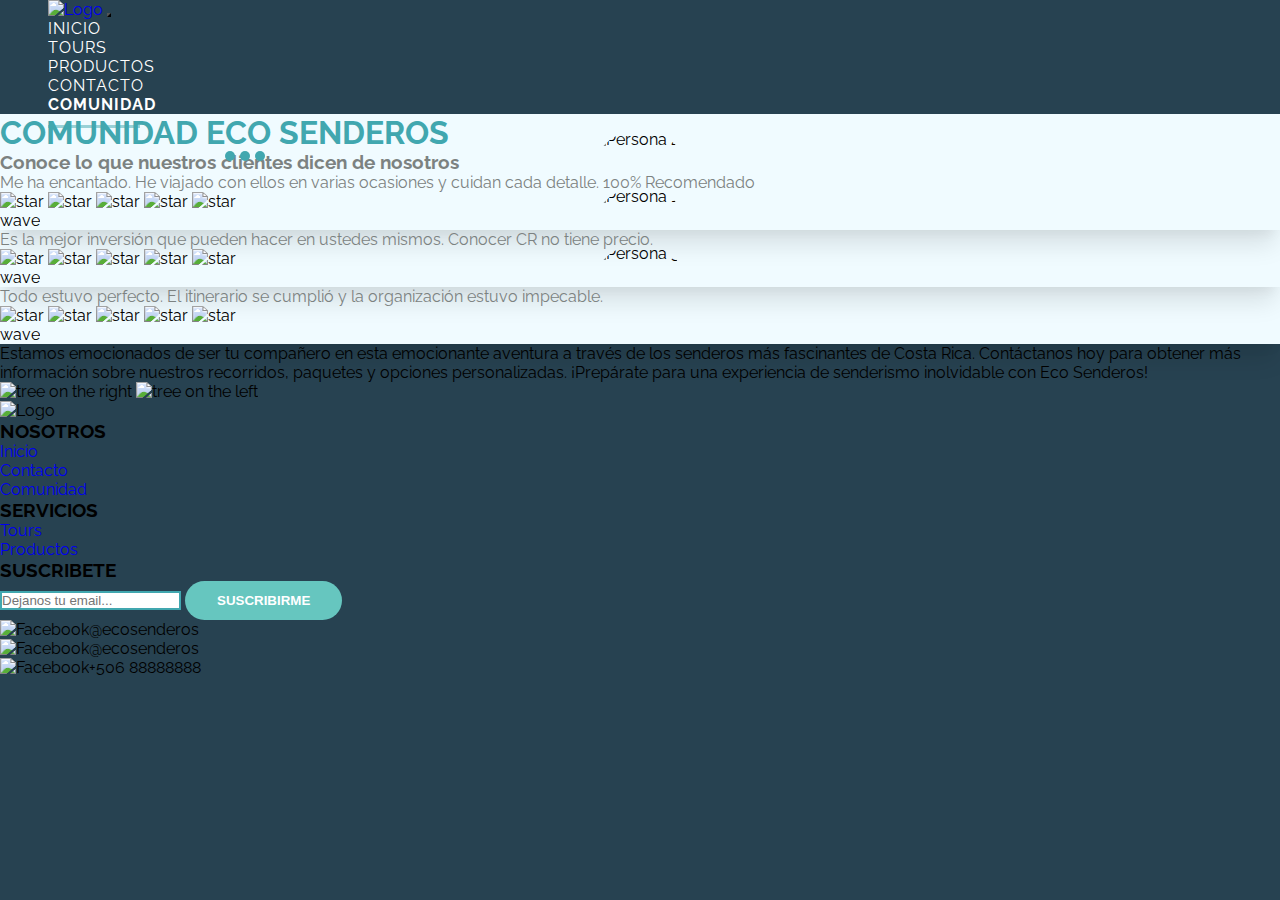
==== comunidad.html @ 7cfd6eb9 "Fixing bugs" ====
<!DOCTYPE html>
<html lang="en">

<head>
    <meta charset="UTF-8">
    <meta name="viewport" content="width=device-width, initial-scale=1.0">
    <link rel="icon" type="image/x-icon" href="img/favicon.ico">
    <title>Comunidad</title>
    <link rel="stylesheet" href="css/style.css">
</head>

<body>
    <main id="eco-senderos__comunidad">
        <nav class="navbar navbar-expand-lg sticky-top navbar-bg">
            <div class="container-fluid">
                <a class="navbar-brand" href="index.html">
                    <img class="logo-img" src="img/logo.svg" alt="Logo">
                </a>
                <button class="navbar-toggler" type="button" data-bs-toggle="collapse" data-bs-target="#navbarNav"
                    aria-controls="navbarNav" aria-expanded="false" aria-label="Toggle navigation">
                    <span class="navbar-toggler-icon"></span>
                </button>

                <div class="collapse navbar-collapse" id="navbarNav">
                    <ul class="navbar-nav">
                        <li class="nav-item">
                            <a class="nav-link" aria-current="page" href="index.html">Inicio</a>
                        </li>
                        <li class="nav-item">
                            <a class="nav-link" href="tours.html">Tours</a>
                        </li>
                        <li class="nav-item">
                            <a class="nav-link" href="productos.html">Productos</a>
                        </li>
                        <li class="nav-item">
                            <a class="nav-link" href="contacto.html">Contacto</a>
                        </li>
                        <li class="nav-item">
                            <a class="nav-link active" href="comunidad.html">Comunidad</a>
                        </li>
                    </ul>
                </div>

            </div>
        </nav>
        <section class="container-fluid eco-senderos__container p-5">
            <div class="row">
                <div class="col-12 text-center">
                    <h1 class="section-title">Comunidad Eco Senderos</h1>
                    <h3 class="mute mt-5">Conoce lo que nuestros clientes dicen de nosotros</h3>
                </div>
            </div>
            <div class="container mt-5 p-5">
                <div class="row row-cols-1 row-cols-lg-3">
                    <div class="col">
                        <div class="card mb-3">
                            <div class="card-body testimonial">
                                <i class="fa-solid fa-quote-left"></i>
                                <p class="card-text">Me ha encantado. He viajado con ellos en varias ocasiones y cuidan
                                    cada detalle. 100% Recomendado</p>
                                <div class="text-center mb-3">
                                    <img class="img-icon" src="img/star.svg" alt="star">
                                    <img class="img-icon" src="img/star.svg" alt="star">
                                    <img class="img-icon" src="img/star.svg" alt="star">
                                    <img class="img-icon" src="img/star.svg" alt="star">
                                    <img class="img-icon" src="img/star.svg" alt="star">
                                </div>
                                <div class="text-center">
                                    <img src="img/testimonio02.jpeg" alt="Persona 2"
                                        class="img-thumbnail testimonial-img">
                                </div>
                                <img class="card-wave" src="img/wave.svg" alt="wave">
                            </div>
                        </div>
                    </div>
                    <div class="col">
                        <div class="card mb-3">
                            <div class="card-body testimonial">
                                <i class="fa-solid fa-quote-left"></i>
                                <p class="card-text">Es la mejor inversión que pueden hacer en ustedes mismos. Conocer
                                    CR no tiene precio.</p>
                                <div class="text-center mb-3">
                                    <img class="img-icon" src="img/star.svg" alt="star">
                                    <img class="img-icon" src="img/star.svg" alt="star">
                                    <img class="img-icon" src="img/star.svg" alt="star">
                                    <img class="img-icon" src="img/star.svg" alt="star">
                                    <img class="img-icon" src="img/star.svg" alt="star">
                                </div>
                                <img src="img/testimonio01.jpeg" alt="Persona 1" class="img-thumbnail testimonial-img">
                                <img class="card-wave" src="img/wave.svg" alt="wave">
                            </div>
                        </div>
                    </div>
                    <div class="col">
                        <div class="card mb-3">
                            <div class="card-body testimonial">
                                <i class="fa-solid fa-quote-left"></i>
                                <p class="card-text">Todo estuvo perfecto. El itinerario se cumplió y la organización
                                    estuvo impecable.</p>
                                <div class="text-center mb-3">
                                    <img class="img-icon" src="img/star.svg" alt="star">
                                    <img class="img-icon" src="img/star.svg" alt="star">
                                    <img class="img-icon" src="img/star.svg" alt="star">
                                    <img class="img-icon" src="img/star.svg" alt="star">
                                    <img class="img-icon" src="img/star.svg" alt="star">
                                </div>
                                <img src="img/testimonio03.jpeg" alt="Persona 3" class="img-thumbnail testimonial-img">
                                <img class="card-wave" src="img/wave.svg" alt="wave">
                            </div>
                        </div>
                    </div>
                </div>
            </div>
        </section>
    </main>
    <footer id="footer">
        <div class="gradient-box-container">
            <div class="gradient-box">
                <p class="gradient-box__text">
                    Estamos emocionados de ser tu compañero en esta emocionante aventura
                    a través de los senderos más fascinantes de Costa Rica. Contáctanos hoy
                    para obtener más información sobre nuestros recorridos, paquetes y
                    opciones personalizadas. ¡Prepárate para una experiencia de
                    senderismo inolvidable con Eco Senderos!
                </p>
                <img class="tree-img tree-img--right" src="img/trees.svg" alt="tree on the right">
                <img class="tree-img tree-img--left" src="img/trees.svg" alt="tree on the left">
            </div>
        </div>
        <div class="wave-container">
            <div class="wave-col">
                <img class="logo-img" src="img/logo.svg" alt="Logo">
            </div>
            <div class="wave-col">
                <h3>NOSOTROS</h3>
                <ul>
                    <li><a href="index.html">Inicio</a></li>
                    <li><a href="contacto.html">Contacto</a></li>
                    <li><a href="comunidad.html">Comunidad</a></li>
                </ul>
            </div>
            <div class="wave-col">
                <h3>SERVICIOS</h3>
                <ul>
                    <li><a href="tours.html">Tours</a></li>
                    <li><a href="productos.html">Productos</a></li>
                </ul>
            </div>
            <div class="wave-col">
                <h3>SUSCRIBETE</h3>
                <input class="form-control" type="text" placeholder="Dejanos tu email...">
                <button class="button button--primary">SUSCRIBIRME</button>
            </div>
        </div>
        <div class="social-media">
            <div class="social-media-item">
                <img src="img/fb.svg" alt="Facebook"><span>@ecosenderos</span>
            </div>
            <div class="social-media-item">
                <img src="img/ig.svg" alt="Facebook"><span>@ecosenderos</span>
            </div>
            <div class="social-media-item">
                <img src="img/wht.svg" alt="Facebook"><span>+506 88888888</span>
            </div>
        </div>
    </footer>
    <script src="lib/bootstrap-5.3.2-dist/js/bootstrap.bundle.min.js"></script>
</body>

</html>
---- css/style.css ----
@import url('https://fonts.googleapis.com/css2?family=Raleway:ital,wght@0,300;0,400;0,700;1,400&display=swap');
@import url("../lib/bootstrap-5.3.2-dist/css/bootstrap.min.css");
@import url("../lib/fontawesome-free-6.4.2-web/css/all.min.css");
@import url("menu.css");
@import url("footer.css");
@import url("hero.css");
@import url("section.css");

:root {
    --primary-color: #66c6bf;
    --bg-color: #274251;
    --light-color: #f0fbff;
    --gray-color: #7c8281;
    --white-color: #ffffff;
    --primary-color-dark: #41a7af;
    --default-font: 'Raleway', sans-serif;
}


* {
    margin: 0;
    padding: 0;
    box-sizing: border-box;
}

html,
body {
    font-family: var(--default-font);
    font-size: 1rem;
    background-color: var(--bg-color);
    background-image: url("../img/stars.svg");
}

a {
    text-decoration: none;
}

ul {
    list-style: none;
    margin: 0;
    padding: 0;
}

textarea {
    resize: none;
}

.img-icon {
    width: 30px;
    height: 30px;
}

.button {
    padding: 12px 32px;
    border-radius: 64px;
    border: none;
    cursor: pointer;
}

.button--primary {
    background-color: var(--primary-color);
    color: var(--white-color);
    font-weight: bold;
    transition: background-color 0.5s ease-in-out;
}

.button--primary:hover {
    background-color: var(--primary-color-dark);
}

.button--secondary {
    background-color: var(--white-color);
    color: var(--primary-color-dark);
    border: 2px solid var(--primary-color-dark);
    border-radius: 0;
    transition: background-color 0.5s ease-in-out;
}

.button--secondary.active,
.button--secondary:hover {
    background-color: var(--primary-color-dark);
    color: var(--white-color);
    border: 2px solid transparent;
}

.button--secondary.active .fa-solid,
.button--secondary:hover .fa-solid {
    color: var(--white-color);
}

.mute {
    color: var(--gray-color);
}

@keyframes grow-block {
    0% {
        width: 0;
    }

    100% {
        width: 70%;
    }
}

@keyframes fade-in {
    from {
        opacity: 0;
    }

    to {
        opacity: 1;
    }
}



@media screen and (min-width: 767px) and (max-width: 1023px) {
    @keyframes show-mountains {
        0% {
            opacity: 0;
            transform: translate(0, 200px);
        }

        100% {
            opacity: 1;
            transform: translate(0, 0);
        }
    }
}



@media screen and (min-width: 1024px) {
    @keyframes show-text {
        0% {
            opacity: 0;
            transform: translate(-50%, 50%);
        }

        100% {
            opacity: 1;
            transform: translate(50%, 50%);
        }
    }

    @keyframes show-mountains {
        0% {
            opacity: 0;
            transform: translate(100%, 200px);
        }

        100% {
            opacity: 1;
            transform: translate(100%, 0);
        }
    }
}

@media screen and (max-width: 1023px) {
    @keyframes show-text {
        0% {
            opacity: 0;
            transform: translate(-10%, 50%);
        }

        100% {
            opacity: 1;
            transform: translate(10%, 50%);
        }
    }
}
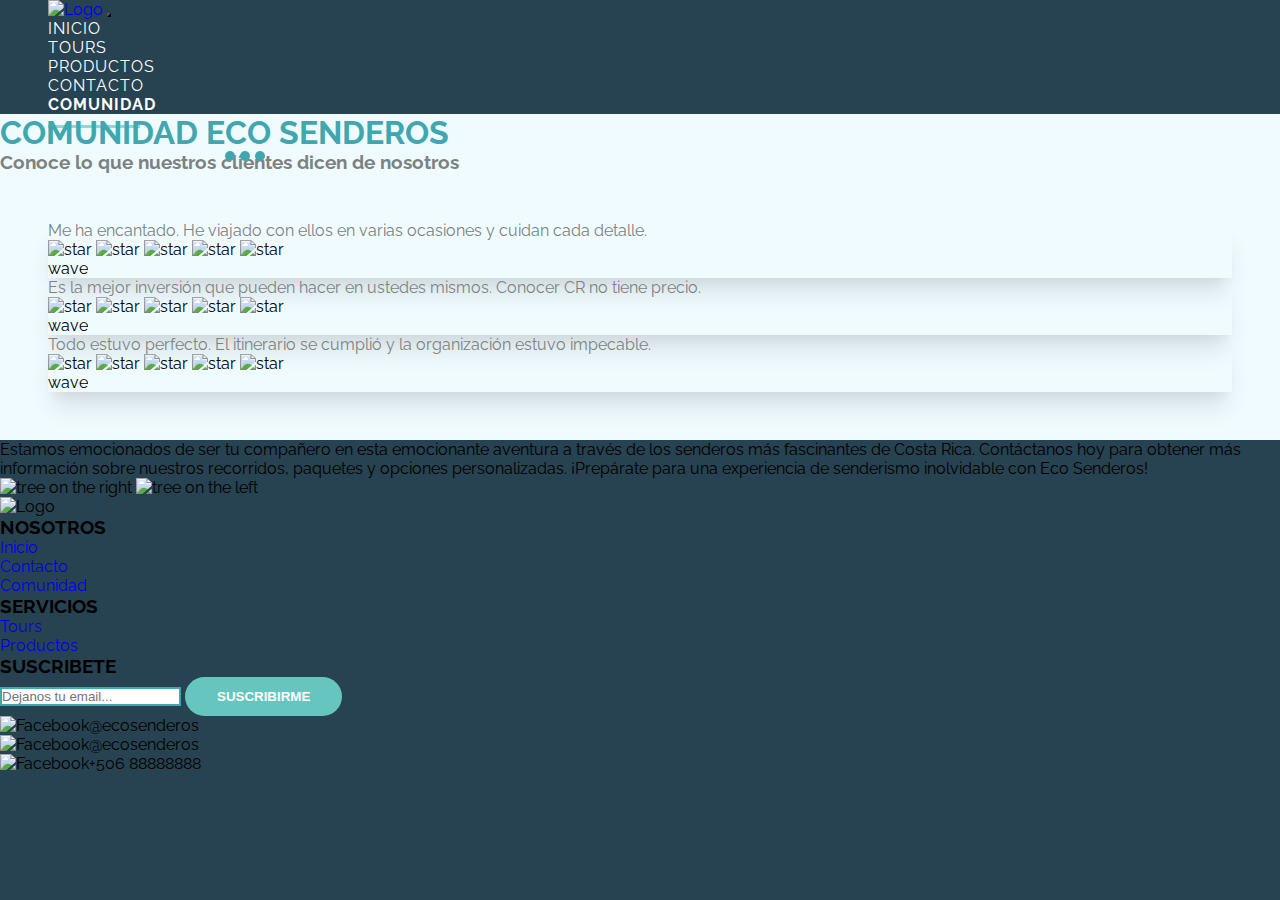
==== commit fbc92e8a: "Add banners, sale, animations, fix mobile" ====
--- a/comunidad.html
+++ b/comunidad.html
@@ -50,14 +50,14 @@
                     <h3 class="mute mt-5">Conoce lo que nuestros clientes dicen de nosotros</h3>
                 </div>
             </div>
-            <div class="container mt-5 p-5">
+            <div class="container mt-5 testimonio-container">
                 <div class="row row-cols-1 row-cols-lg-3">
                     <div class="col">
-                        <div class="card mb-3">
+                        <div class="card testimonio mb-3">
                             <div class="card-body testimonial">
                                 <i class="fa-solid fa-quote-left"></i>
                                 <p class="card-text">Me ha encantado. He viajado con ellos en varias ocasiones y cuidan
-                                    cada detalle. 100% Recomendado</p>
+                                    cada detalle.</p>
                                 <div class="text-center mb-3">
                                     <img class="img-icon" src="img/star.svg" alt="star">
                                     <img class="img-icon" src="img/star.svg" alt="star">
@@ -74,7 +74,7 @@
                         </div>
                     </div>
                     <div class="col">
-                        <div class="card mb-3">
+                        <div class="card testimonio mb-3">
                             <div class="card-body testimonial">
                                 <i class="fa-solid fa-quote-left"></i>
                                 <p class="card-text">Es la mejor inversión que pueden hacer en ustedes mismos. Conocer
@@ -92,7 +92,7 @@
                         </div>
                     </div>
                     <div class="col">
-                        <div class="card mb-3">
+                        <div class="card testimonio mb-3">
                             <div class="card-body testimonial">
                                 <i class="fa-solid fa-quote-left"></i>
                                 <p class="card-text">Todo estuvo perfecto. El itinerario se cumplió y la organización
--- a/css/style.css
+++ b/css/style.css
@@ -14,6 +14,7 @@
     --white-color: #ffffff;
     --primary-color-dark: #41a7af;
     --default-font: 'Raleway', sans-serif;
+    --red: #FF686B;
 }
 
 
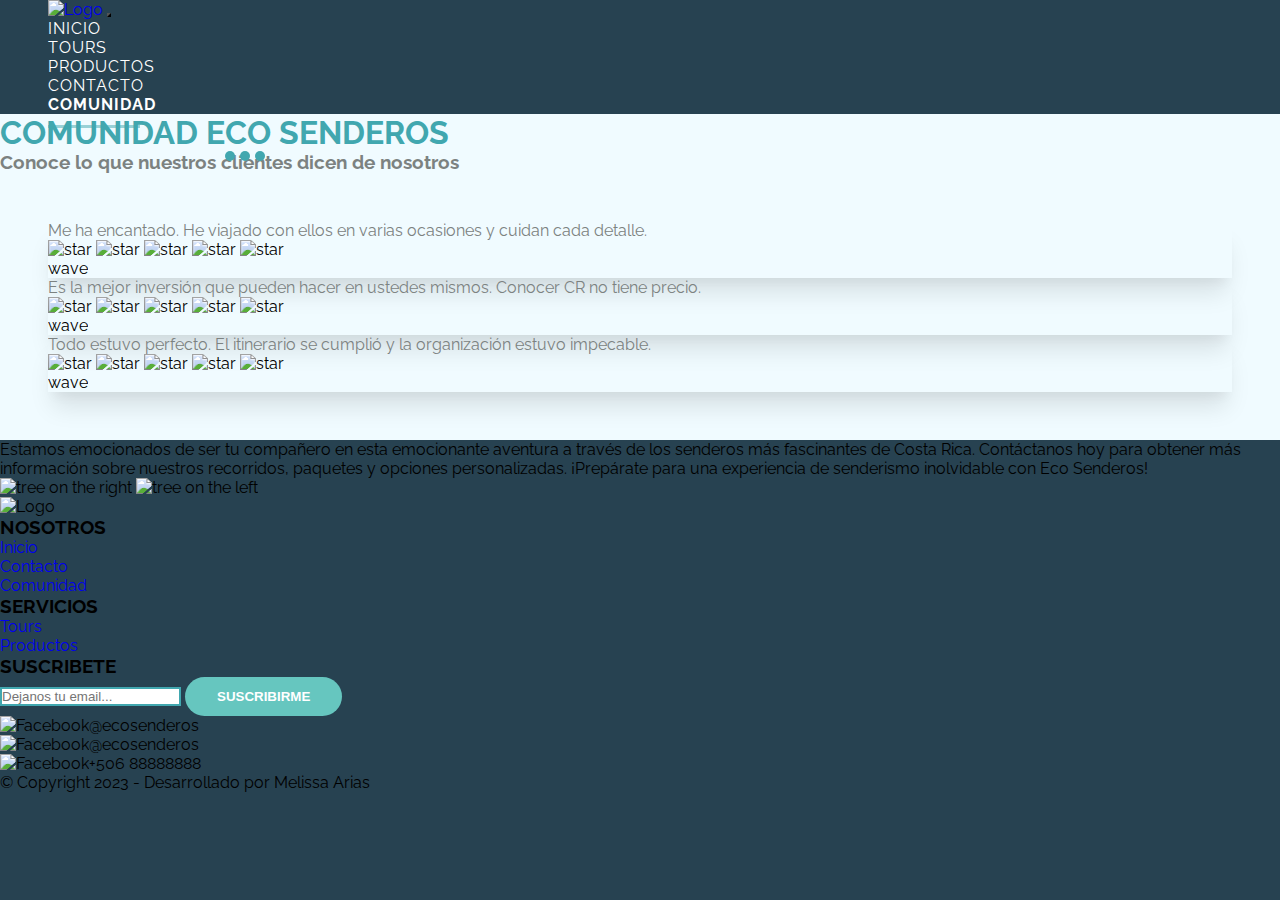
==== commit f17123d5: "Add copyright in footer" ====
--- a/comunidad.html
+++ b/comunidad.html
@@ -163,6 +163,7 @@
                 <img src="img/wht.svg" alt="Facebook"><span>+506 88888888</span>
             </div>
         </div>
+        <p class="text-center text-light">&copy; Copyright 2023 - Desarrollado por Melissa Arias <i class="fa-solid fa-heart"></i></p>
     </footer>
     <script src="lib/bootstrap-5.3.2-dist/js/bootstrap.bundle.min.js"></script>
 </body>
--- a/css/style.css
+++ b/css/style.css
@@ -15,6 +15,7 @@
     --primary-color-dark: #41a7af;
     --default-font: 'Raleway', sans-serif;
     --red: #FF686B;
+    --pink: #E15A97;
 }
 
 
